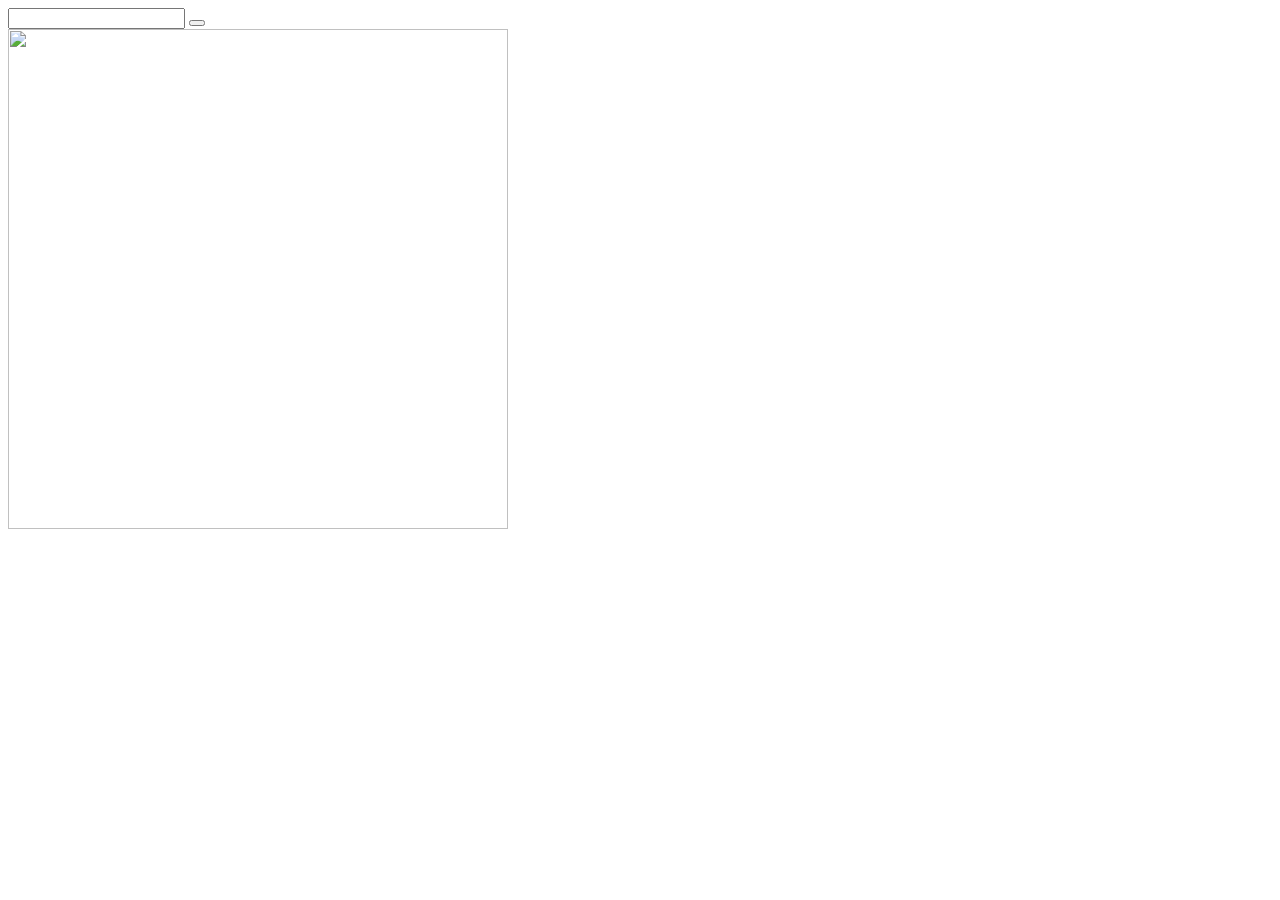
==== index.html @ c55a7aec "initial try" ====
<!DOCTYPE html>
<html>
  <head>
    <meta charset="utf-8">
    <title>marvel</title>
  <script src="https://ajax.googleapis.com/ajax/libs/jquery/3.2.1/jquery.js"></script>
  <script src="https://maxcdn.bootstrapcdn.com/bootstrap/3.3.7/js/bootstrap.js"></script>
  <script type="text/javascript" src="assets/javascripts/marvel.js"></script>
    <link type="text/css" rel="stylesheet" href="assets/stylesheets/marvel.css"/>


  </head>
  <body>
    <input type="text" name="" id="search" value=""></input>
    <button type="button" name="button" id="find"></button>
    <div id="container">
      <span id="characters"></span>
      <span id="events"></span>
      <span id="description"></span>
      <img src="" alt="" id="hero_img" width = "500px" height = "500px">
      <b><span id="hulk"></span><b>
      <span id="events_title"></span>

      <span id="events_description"></span>
  </div>
  </body>
</html>
---- assets/stylesheets/marvel.css ----
#container{
  display: flex;
  flex-flow: column;
  flex-direction: column;
  font-size: 50px;

}

#events_title{

  font-size: 25px;
  font-style: italic;

}
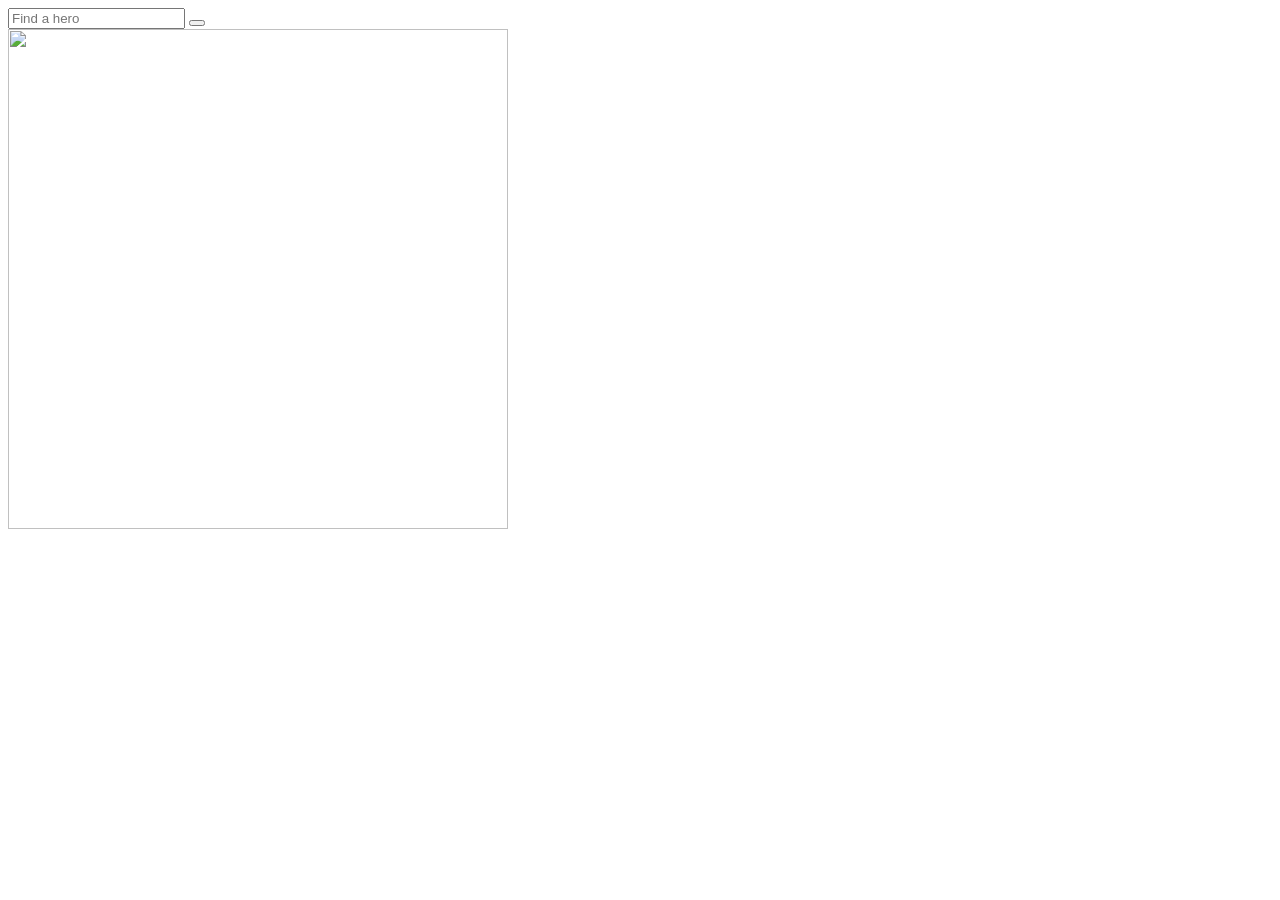
==== commit 89786019: "easy complete" ====
--- a/index.html
+++ b/index.html
@@ -11,13 +11,21 @@
 
   </head>
   <body>
-    <input type="text" name="" id="search" value=""></input>
-    <button type="button" name="button" id="find"></button>
+    <input type="text" name="" id="search" placeholder="Find a hero"></input>
+    <button type="button" name="button" id="find" width="50px"></button>
+
+    <table id="charactersTable">
+      <tr><td><img src=" "></img></td></tr>
+
+    </table>
+
+  
+
     <div id="container">
-      <span id="characters"></span>
+      <span class="oneCharacter" id="characters"></span>
       <span id="events"></span>
       <span id="description"></span>
-      <img src="" alt="" id="hero_img" width = "500px" height = "500px">
+      <img class="oneCharacter"  src="" alt="" id="hero_img" width = "500px" height = "500px">
       <b><span id="hulk"></span><b>
       <span id="events_title"></span>
 
